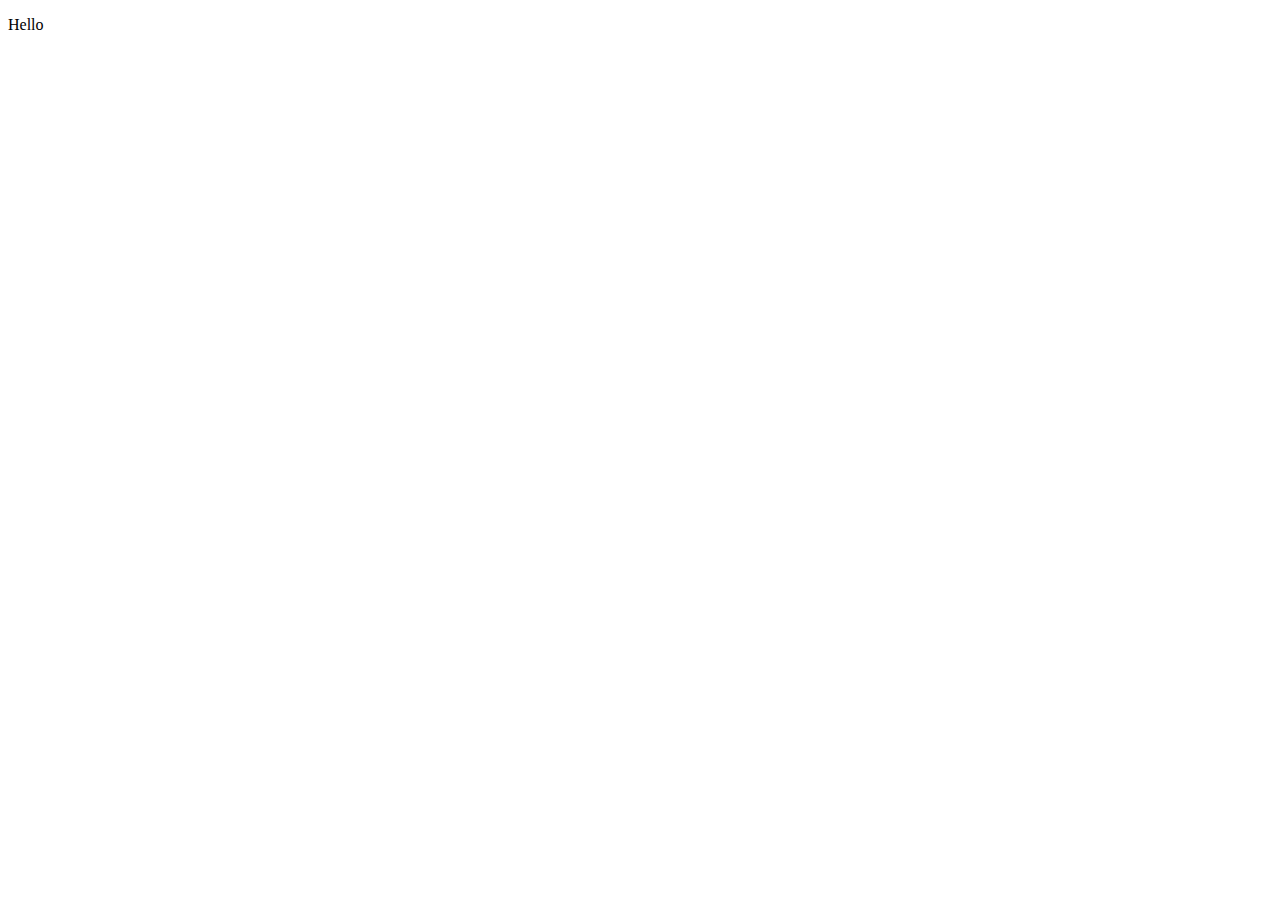
==== src/main/resources/templates/index.html @ 2a38f79a "Add landing page" ====
<!DOCTYPE html>
<html xmlns:th="http://www.thymeleaf.org">
<head>
    <title>Greeting</title>
    <meta http-equiv="Content-Type" content="text/html; charset=UTF-8" />
</head>
<body>
    <p>Hello</p>
</body>
</html>
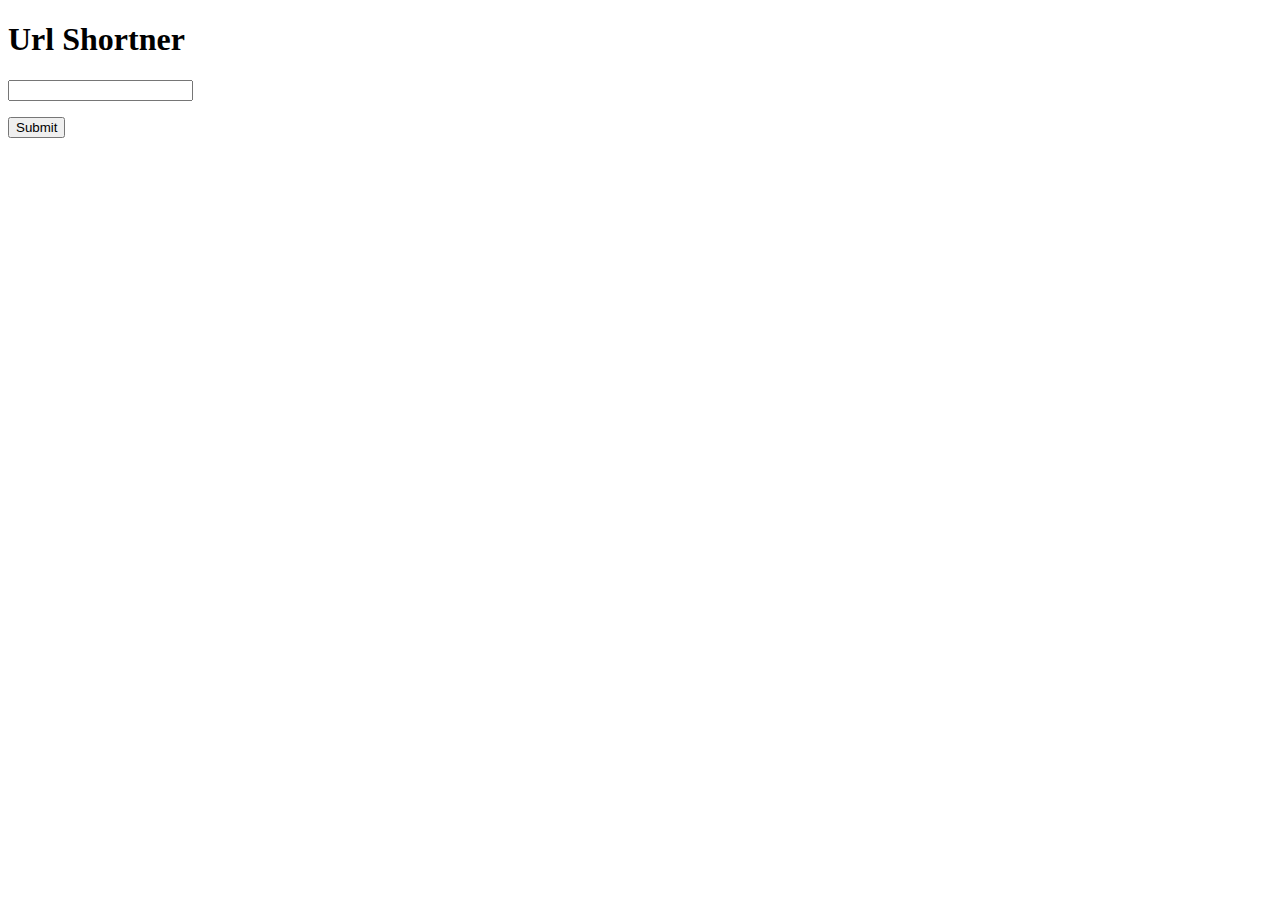
==== commit d783beaf: "Add landing page" ====
--- a/src/main/resources/templates/index.html
+++ b/src/main/resources/templates/index.html
@@ -1,10 +1,14 @@
 <!DOCTYPE html>
 <html xmlns:th="http://www.thymeleaf.org">
 <head>
-    <title>Greeting</title>
+    <title>Url Shortner</title>
     <meta http-equiv="Content-Type" content="text/html; charset=UTF-8" />
 </head>
 <body>
-    <p>Hello</p>
+<h1>Url Shortner</h1>
+<form action="#" th:action="@{/url-shortner}" th:object="${urlShortner}" method="post">
+    <p><input type="text" th:field="*{originalUrl}" /></p>
+    <p><input type="submit" value="Submit" /> </p>
+</form>
 </body>
 </html>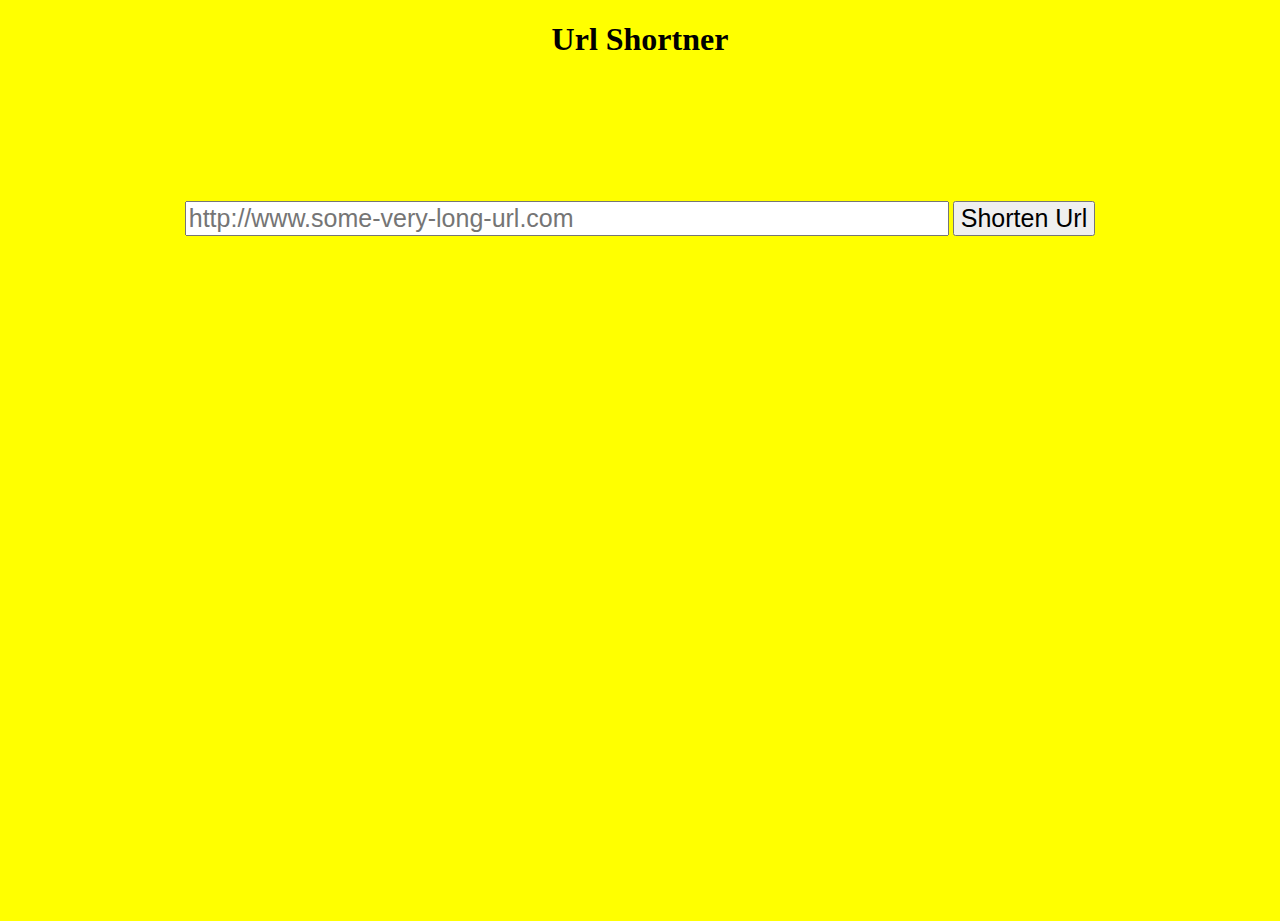
==== commit 6b87150d: "Add basic styling to home page" ====
--- a/src/main/resources/templates/index.html
+++ b/src/main/resources/templates/index.html
@@ -1,14 +1,54 @@
 <!DOCTYPE html>
 <html xmlns:th="http://www.thymeleaf.org">
-<head>
-    <title>Url Shortner</title>
-    <meta http-equiv="Content-Type" content="text/html; charset=UTF-8" />
-</head>
-<body>
-<h1>Url Shortner</h1>
-<form action="#" th:action="@{/url-shortner}" th:object="${urlShortner}" method="post">
-    <p><input type="text" th:field="*{originalUrl}" /></p>
-    <p><input type="submit" value="Submit" /> </p>
-</form>
-</body>
+    <head>
+        <title>Url Shortner</title>
+        <meta http-equiv="Content-Type" content="text/html; charset=UTF-8" />
+        <style>
+            html, body {
+                margin: 0;
+                padding: 0;
+                width: 100%;
+                height: 100%;
+            }
+
+            body {
+                background-color: yellow;
+            }
+
+            header {
+                height: 20%;
+            }
+
+            section {
+                height: 80%;
+            }
+
+            h1 {
+                text-align: center;
+            }
+
+            form {
+                text-align: center;
+            }
+
+            input[type="text"] {
+                font-size: 25px;
+            }
+
+            input[type="submit"] {
+                font-size: 25px;
+            }
+        </style>
+    </head>
+    <body>
+        <header>
+            <h1>Url Shortner</h1>
+        </header>
+        <section>
+            <form action="#" th:action="@{/url-shortner}" th:object="${urlShortner}" method="post">
+                <input type="text" th:field="*{originalUrl}" placeholder="http://www.some-very-long-url.com" size="50" />
+                <input type="submit" value="Shorten Url" />
+            </form>
+        </section>
+    </body>
 </html>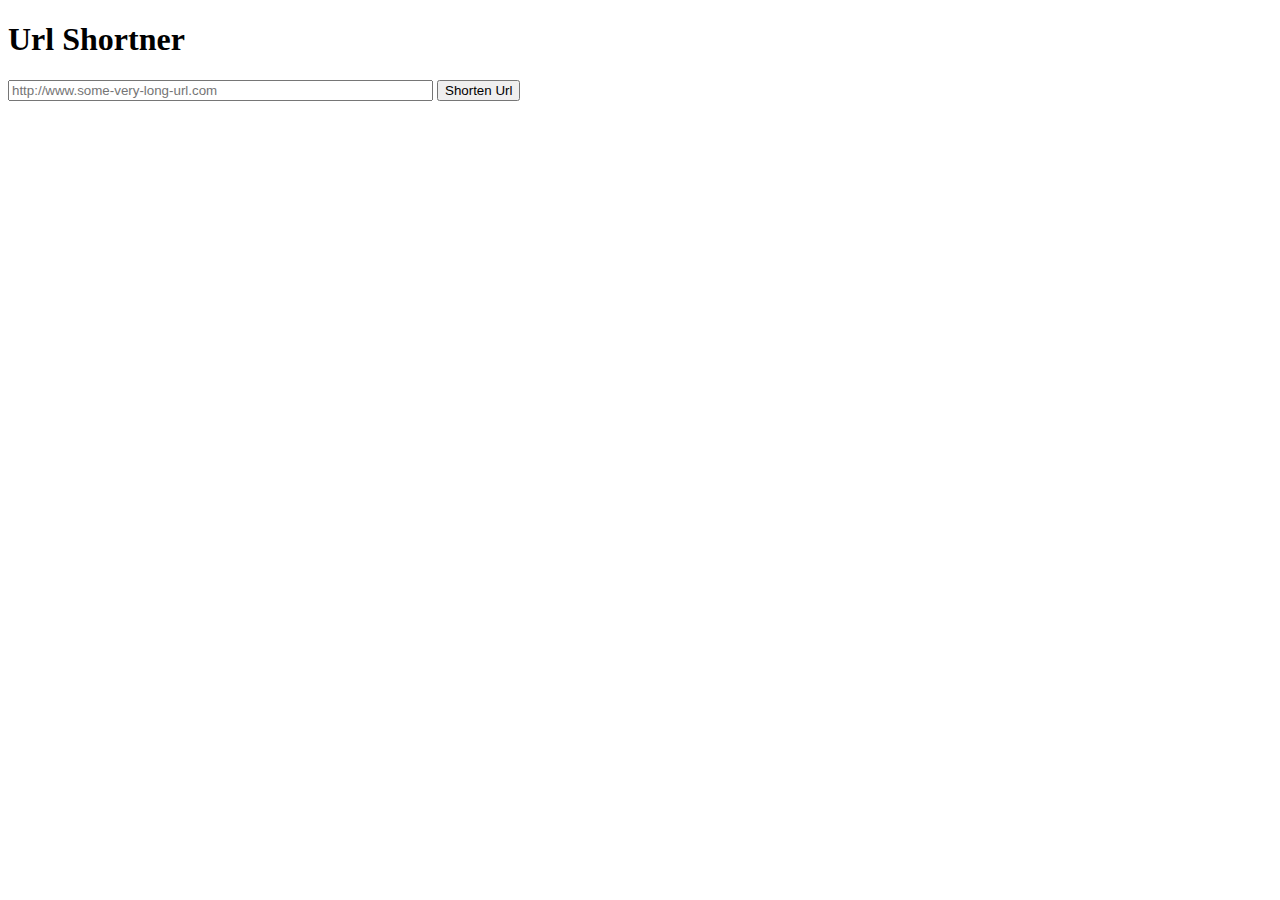
==== commit c2c435cd: "Refactor CSS to external stylesheet. This closes #2." ====
--- a/src/main/resources/templates/index.html
+++ b/src/main/resources/templates/index.html
@@ -3,52 +3,18 @@
     <head>
         <title>Url Shortner</title>
         <meta http-equiv="Content-Type" content="text/html; charset=UTF-8" />
-        <style>
-            html, body {
-                margin: 0;
-                padding: 0;
-                width: 100%;
-                height: 100%;
-            }
-
-            body {
-                background-color: yellow;
-            }
-
-            header {
-                height: 20%;
-            }
-
-            section {
-                height: 80%;
-            }
-
-            h1 {
-                text-align: center;
-            }
-
-            form {
-                text-align: center;
-            }
-
-            input[type="text"] {
-                font-size: 25px;
-            }
-
-            input[type="submit"] {
-                font-size: 25px;
-            }
-        </style>
+        <link rel="stylesheet" type="text/css" href="theme.css" />
     </head>
     <body>
         <header>
             <h1>Url Shortner</h1>
         </header>
         <section>
-            <form action="#" th:action="@{/url-shortner}" th:object="${urlShortner}" method="post">
+            <form action="#" th:action="@{/url-shortener}" th:object="${urlShortener}" method="post">
                 <input type="text" th:field="*{originalUrl}" placeholder="http://www.some-very-long-url.com" size="50" />
                 <input type="submit" value="Shorten Url" />
             </form>
+            <p th:text="*{urlShortener.shortenedUrl}"/>
         </section>
     </body>
 </html>